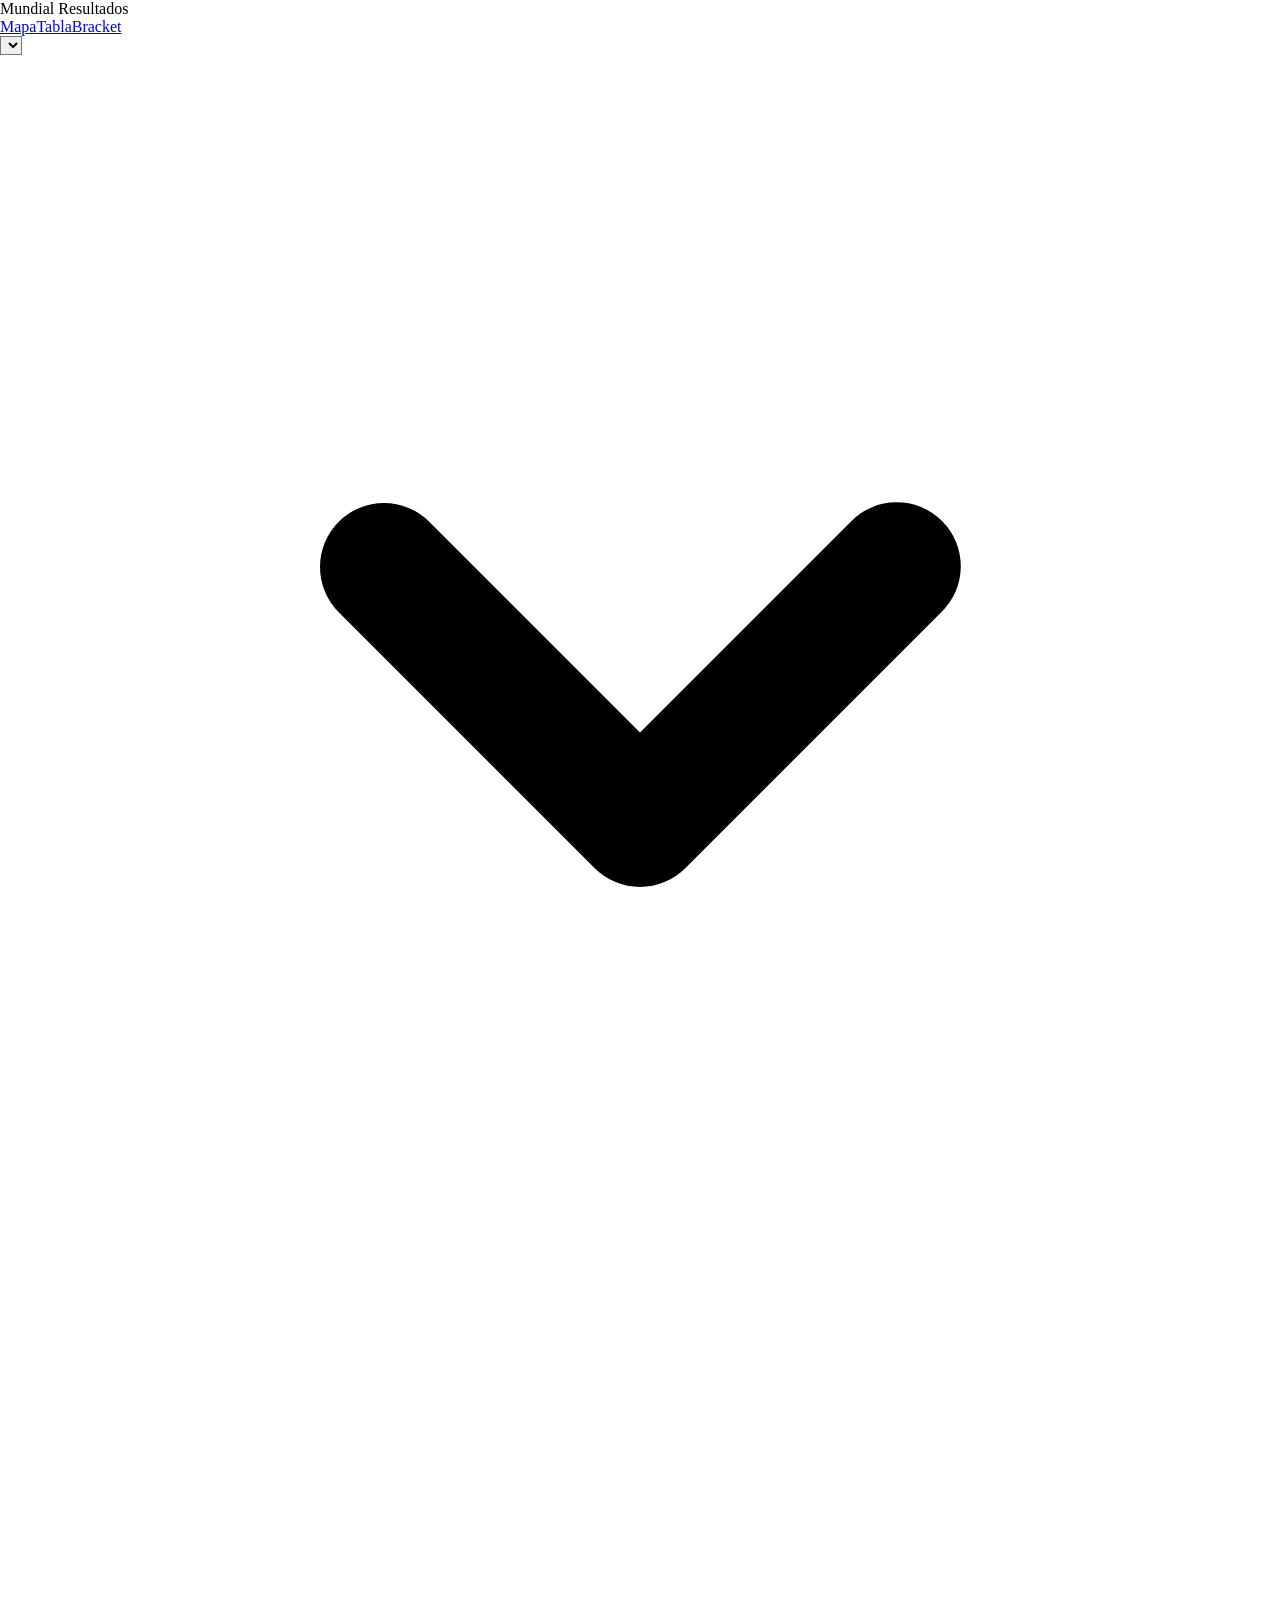
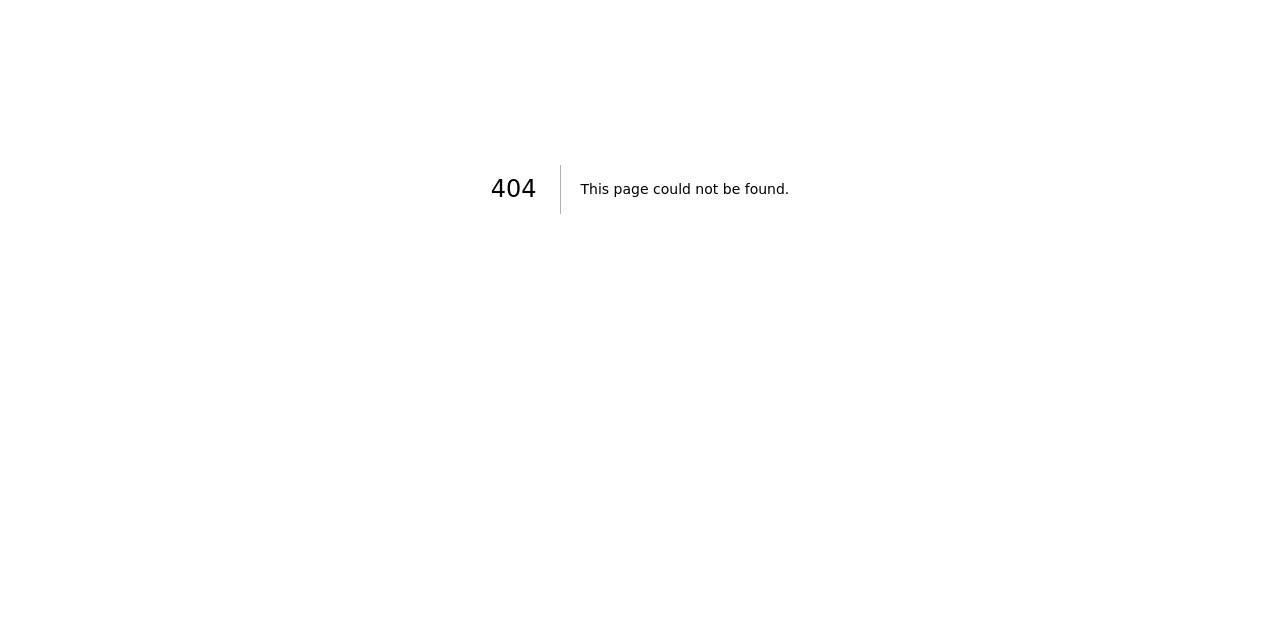
==== 404/index.html @ a78e3398 "deploy: Mundial Resultados static export" ====
<!DOCTYPE html><html lang="en"><head><meta charSet="utf-8"/><meta name="viewport" content="width=device-width, initial-scale=1"/><link rel="preload" href="/mundial/_next/static/media/98e207f02528a563-s.p.woff2" as="font" crossorigin="" type="font/woff2"/><link rel="preload" href="/mundial/_next/static/media/bd9b9909c3a641ff-s.p.woff2" as="font" crossorigin="" type="font/woff2"/><link rel="preload" href="/mundial/_next/static/media/d3ebbfd689654d3a-s.p.woff2" as="font" crossorigin="" type="font/woff2"/><link rel="preload" href="/mundial/_next/static/media/e4af272ccee01ff0-s.p.woff2" as="font" crossorigin="" type="font/woff2"/><link rel="stylesheet" href="/mundial/_next/static/css/79d15205d536b21c.css" data-precedence="next"/><link rel="stylesheet" href="/mundial/_next/static/css/6baddd1605354dc3.css" data-precedence="next"/><link rel="preload" as="script" fetchPriority="low" href="/mundial/_next/static/chunks/webpack-a2a24f4f33379723.js"/><script src="/mundial/_next/static/chunks/fd9d1056-1ac2737fcdb1471b.js" async=""></script><script src="/mundial/_next/static/chunks/117-dac616b0f4706459.js" async=""></script><script src="/mundial/_next/static/chunks/main-app-9b5ab04e21622acd.js" async=""></script><script src="/mundial/_next/static/chunks/993-a87a19dd8c2dc3fc.js" async=""></script><script src="/mundial/_next/static/chunks/app/layout-0186fce29b104eb1.js" async=""></script><meta name="robots" content="noindex"/><title>404: This page could not be found.</title><title>Mundial Resultados</title><meta name="description" content="World Cup 2018 Russia — map, standings, and bracket"/><meta name="next-size-adjust"/><script src="/mundial/_next/static/chunks/polyfills-42372ed130431b0a.js" noModule=""></script></head><body class="__variable_566f43 __variable_eb2679 __variable_44f16c antialiased font-body bg-stadium text-midnight"><nav class="sticky top-0 z-50 bg-pitch border-b border-gold/30 shadow-md"><div class="max-w-7xl mx-auto px-4"><div class="flex items-center h-16 gap-8"><span class="font-display text-xl font-bold text-gold tracking-wide">Mundial Resultados</span><div class="flex gap-1 flex-1"><a class="px-4 py-2 rounded-md text-sm font-medium transition-colors text-stadium/70 hover:text-stadium hover:bg-white/10" href="/mundial/mapa/">Mapa</a><a class="px-4 py-2 rounded-md text-sm font-medium transition-colors text-stadium/70 hover:text-stadium hover:bg-white/10" href="/mundial/tabla/">Tabla</a><a class="px-4 py-2 rounded-md text-sm font-medium transition-colors text-stadium/70 hover:text-stadium hover:bg-white/10" href="/mundial/bracket/">Bracket</a></div><div class="relative"><select aria-label="Select World Cup year" class="appearance-none bg-pitch border border-gold/40 text-gold font-display text-sm font-semibold rounded-md pl-3 pr-8 py-2 cursor-pointer hover:border-gold/70 focus:outline-none focus:ring-2 focus:ring-gold/40 transition-colors min-w-[180px]" style="background-image:none"></select><svg class="pointer-events-none absolute right-2 top-1/2 -translate-y-1/2 w-4 h-4 text-gold opacity-80" xmlns="http://www.w3.org/2000/svg" viewBox="0 0 20 20" fill="currentColor" aria-hidden="true"><path fill-rule="evenodd" d="M5.293 7.293a1 1 0 011.414 0L10 10.586l3.293-3.293a1 1 0 111.414 1.414l-4 4a1 1 0 01-1.414 0l-4-4a1 1 0 010-1.414z" clip-rule="evenodd"></path></svg></div></div></div></nav><main class="min-h-[calc(100vh-4rem)]"><div style="font-family:system-ui,&quot;Segoe UI&quot;,Roboto,Helvetica,Arial,sans-serif,&quot;Apple Color Emoji&quot;,&quot;Segoe UI Emoji&quot;;height:100vh;text-align:center;display:flex;flex-direction:column;align-items:center;justify-content:center"><div><style>body{color:#000;background:#fff;margin:0}.next-error-h1{border-right:1px solid rgba(0,0,0,.3)}@media (prefers-color-scheme:dark){body{color:#fff;background:#000}.next-error-h1{border-right:1px solid rgba(255,255,255,.3)}}</style><h1 class="next-error-h1" style="display:inline-block;margin:0 20px 0 0;padding:0 23px 0 0;font-size:24px;font-weight:500;vertical-align:top;line-height:49px">404</h1><div style="display:inline-block"><h2 style="font-size:14px;font-weight:400;line-height:49px;margin:0">This page could not be found.</h2></div></div></div></main><script src="/mundial/_next/static/chunks/webpack-a2a24f4f33379723.js" async=""></script><script>(self.__next_f=self.__next_f||[]).push([0]);self.__next_f.push([2,null])</script><script>self.__next_f.push([1,"1:HL[\"/mundial/_next/static/media/98e207f02528a563-s.p.woff2\",\"font\",{\"crossOrigin\":\"\",\"type\":\"font/woff2\"}]\n2:HL[\"/mundial/_next/static/media/bd9b9909c3a641ff-s.p.woff2\",\"font\",{\"crossOrigin\":\"\",\"type\":\"font/woff2\"}]\n3:HL[\"/mundial/_next/static/media/d3ebbfd689654d3a-s.p.woff2\",\"font\",{\"crossOrigin\":\"\",\"type\":\"font/woff2\"}]\n4:HL[\"/mundial/_next/static/media/e4af272ccee01ff0-s.p.woff2\",\"font\",{\"crossOrigin\":\"\",\"type\":\"font/woff2\"}]\n5:HL[\"/mundial/_next/static/css/79d15205d536b21c.css\",\"style\"]\n6:HL[\"/mundial/_next/static/css/6baddd1605354dc3.css\",\"style\"]\n"])</script><script>self.__next_f.push([1,"7:I[2846,[],\"\"]\n9:I[4707,[],\"\"]\na:I[6423,[],\"\"]\nb:I[6721,[\"993\",\"static/chunks/993-a87a19dd8c2dc3fc.js\",\"185\",\"static/chunks/app/layout-0186fce29b104eb1.js\"],\"TournamentProvider\"]\nc:I[4664,[\"993\",\"static/chunks/993-a87a19dd8c2dc3fc.js\",\"185\",\"static/chunks/app/layout-0186fce29b104eb1.js\"],\"NavBar\"]\n12:I[1060,[],\"\"]\nd:{\"fontFamily\":\"system-ui,\\\"Segoe UI\\\",Roboto,Helvetica,Arial,sans-serif,\\\"Apple Color Emoji\\\",\\\"Segoe UI Emoji\\\"\",\"height\":\"100vh\",\"textAlign\":\"center\",\"display\":\"flex\",\"flexDirection\":\"column\",\"alignItems\":\"center\",\"justifyContent\":\"center\"}\ne:{\"display\":\"inline-block\",\"margin\":\"0 20px 0 0\",\"padding\":\"0 23px 0 0\",\"fontSize\":24,\"fontWeight\":500,\"verticalAlign\":\"top\",\"lineHeight\":\"49px\"}\nf:{\"display\":\"inline-block\"}\n10:{\"fontSize\":14,\"fontWeight\":400,\"lineHeight\":\"49px\",\"margin\":0}\n13:[]\n"])</script><script>self.__next_f.push([1,"0:[\"$\",\"$L7\",null,{\"buildId\":\"oj1aaGY6LCEMIxwlIYVfi\",\"assetPrefix\":\"/mundial\",\"urlParts\":[\"\",\"_not-found\",\"\"],\"initialTree\":[\"\",{\"children\":[\"/_not-found\",{\"children\":[\"__PAGE__\",{}]}]},\"$undefined\",\"$undefined\",true],\"initialSeedData\":[\"\",{\"children\":[\"/_not-found\",{\"children\":[\"__PAGE__\",{},[[\"$L8\",[[\"$\",\"title\",null,{\"children\":\"404: This page could not be found.\"}],[\"$\",\"div\",null,{\"style\":{\"fontFamily\":\"system-ui,\\\"Segoe UI\\\",Roboto,Helvetica,Arial,sans-serif,\\\"Apple Color Emoji\\\",\\\"Segoe UI Emoji\\\"\",\"height\":\"100vh\",\"textAlign\":\"center\",\"display\":\"flex\",\"flexDirection\":\"column\",\"alignItems\":\"center\",\"justifyContent\":\"center\"},\"children\":[\"$\",\"div\",null,{\"children\":[[\"$\",\"style\",null,{\"dangerouslySetInnerHTML\":{\"__html\":\"body{color:#000;background:#fff;margin:0}.next-error-h1{border-right:1px solid rgba(0,0,0,.3)}@media (prefers-color-scheme:dark){body{color:#fff;background:#000}.next-error-h1{border-right:1px solid rgba(255,255,255,.3)}}\"}}],[\"$\",\"h1\",null,{\"className\":\"next-error-h1\",\"style\":{\"display\":\"inline-block\",\"margin\":\"0 20px 0 0\",\"padding\":\"0 23px 0 0\",\"fontSize\":24,\"fontWeight\":500,\"verticalAlign\":\"top\",\"lineHeight\":\"49px\"},\"children\":\"404\"}],[\"$\",\"div\",null,{\"style\":{\"display\":\"inline-block\"},\"children\":[\"$\",\"h2\",null,{\"style\":{\"fontSize\":14,\"fontWeight\":400,\"lineHeight\":\"49px\",\"margin\":0},\"children\":\"This page could not be found.\"}]}]]}]}]],null],null],null]},[null,[\"$\",\"$L9\",null,{\"parallelRouterKey\":\"children\",\"segmentPath\":[\"children\",\"/_not-found\",\"children\"],\"error\":\"$undefined\",\"errorStyles\":\"$undefined\",\"errorScripts\":\"$undefined\",\"template\":[\"$\",\"$La\",null,{}],\"templateStyles\":\"$undefined\",\"templateScripts\":\"$undefined\",\"notFound\":\"$undefined\",\"notFoundStyles\":\"$undefined\"}]],null]},[[[[\"$\",\"link\",\"0\",{\"rel\":\"stylesheet\",\"href\":\"/mundial/_next/static/css/79d15205d536b21c.css\",\"precedence\":\"next\",\"crossOrigin\":\"$undefined\"}],[\"$\",\"link\",\"1\",{\"rel\":\"stylesheet\",\"href\":\"/mundial/_next/static/css/6baddd1605354dc3.css\",\"precedence\":\"next\",\"crossOrigin\":\"$undefined\"}]],[\"$\",\"html\",null,{\"lang\":\"en\",\"children\":[\"$\",\"body\",null,{\"className\":\"__variable_566f43 __variable_eb2679 __variable_44f16c antialiased font-body bg-stadium text-midnight\",\"children\":[\"$\",\"$Lb\",null,{\"children\":[[\"$\",\"$Lc\",null,{}],[\"$\",\"main\",null,{\"className\":\"min-h-[calc(100vh-4rem)]\",\"children\":[\"$\",\"$L9\",null,{\"parallelRouterKey\":\"children\",\"segmentPath\":[\"children\"],\"error\":\"$undefined\",\"errorStyles\":\"$undefined\",\"errorScripts\":\"$undefined\",\"template\":[\"$\",\"$La\",null,{}],\"templateStyles\":\"$undefined\",\"templateScripts\":\"$undefined\",\"notFound\":[[\"$\",\"title\",null,{\"children\":\"404: This page could not be found.\"}],[\"$\",\"div\",null,{\"style\":\"$d\",\"children\":[\"$\",\"div\",null,{\"children\":[[\"$\",\"style\",null,{\"dangerouslySetInnerHTML\":{\"__html\":\"body{color:#000;background:#fff;margin:0}.next-error-h1{border-right:1px solid rgba(0,0,0,.3)}@media (prefers-color-scheme:dark){body{color:#fff;background:#000}.next-error-h1{border-right:1px solid rgba(255,255,255,.3)}}\"}}],[\"$\",\"h1\",null,{\"className\":\"next-error-h1\",\"style\":\"$e\",\"children\":\"404\"}],[\"$\",\"div\",null,{\"style\":\"$f\",\"children\":[\"$\",\"h2\",null,{\"style\":\"$10\",\"children\":\"This page could not be found.\"}]}]]}]}]],\"notFoundStyles\":[]}]}]]}]}]}]],null],null],\"couldBeIntercepted\":false,\"initialHead\":[[\"$\",\"meta\",null,{\"name\":\"robots\",\"content\":\"noindex\"}],\"$L11\"],\"globalErrorComponent\":\"$12\",\"missingSlots\":\"$W13\"}]\n"])</script><script>self.__next_f.push([1,"11:[[\"$\",\"meta\",\"0\",{\"name\":\"viewport\",\"content\":\"width=device-width, initial-scale=1\"}],[\"$\",\"meta\",\"1\",{\"charSet\":\"utf-8\"}],[\"$\",\"title\",\"2\",{\"children\":\"Mundial Resultados\"}],[\"$\",\"meta\",\"3\",{\"name\":\"description\",\"content\":\"World Cup 2018 Russia — map, standings, and bracket\"}],[\"$\",\"meta\",\"4\",{\"name\":\"next-size-adjust\"}]]\n8:null\n"])</script></body></html>
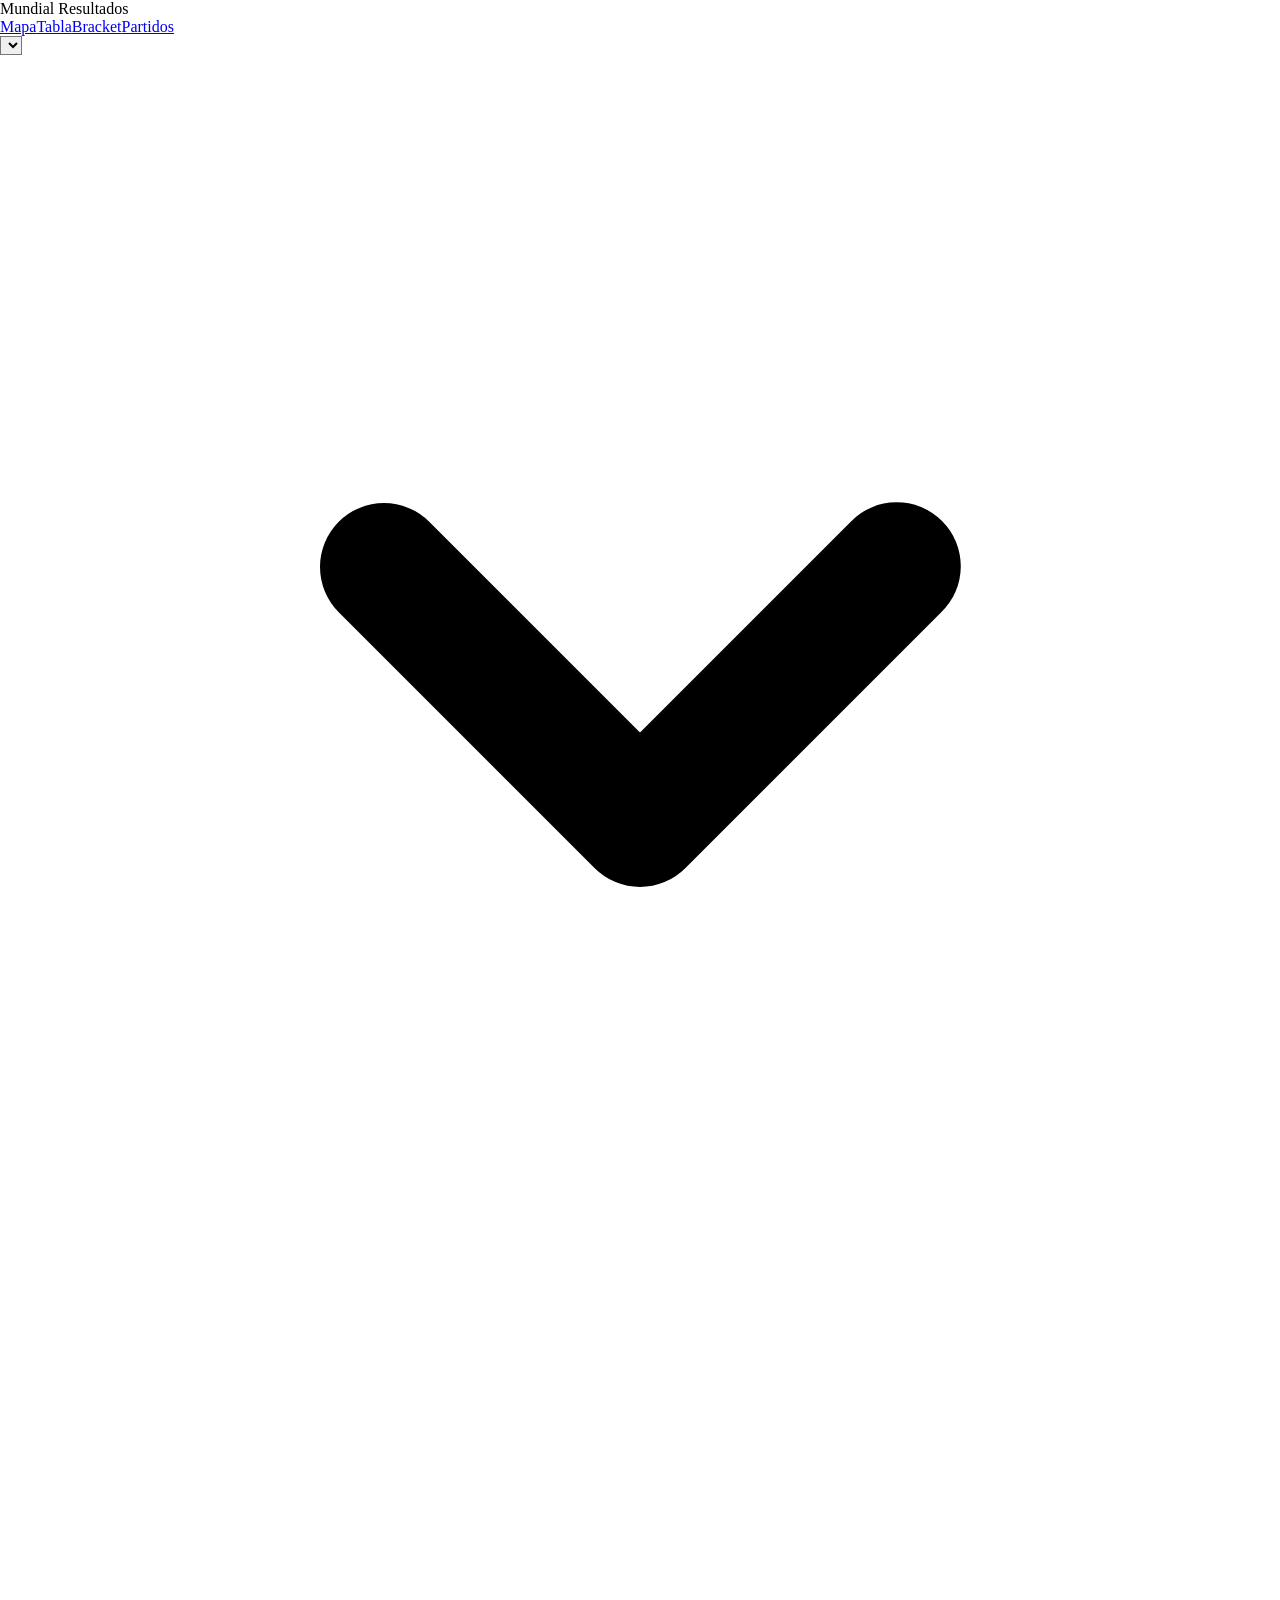
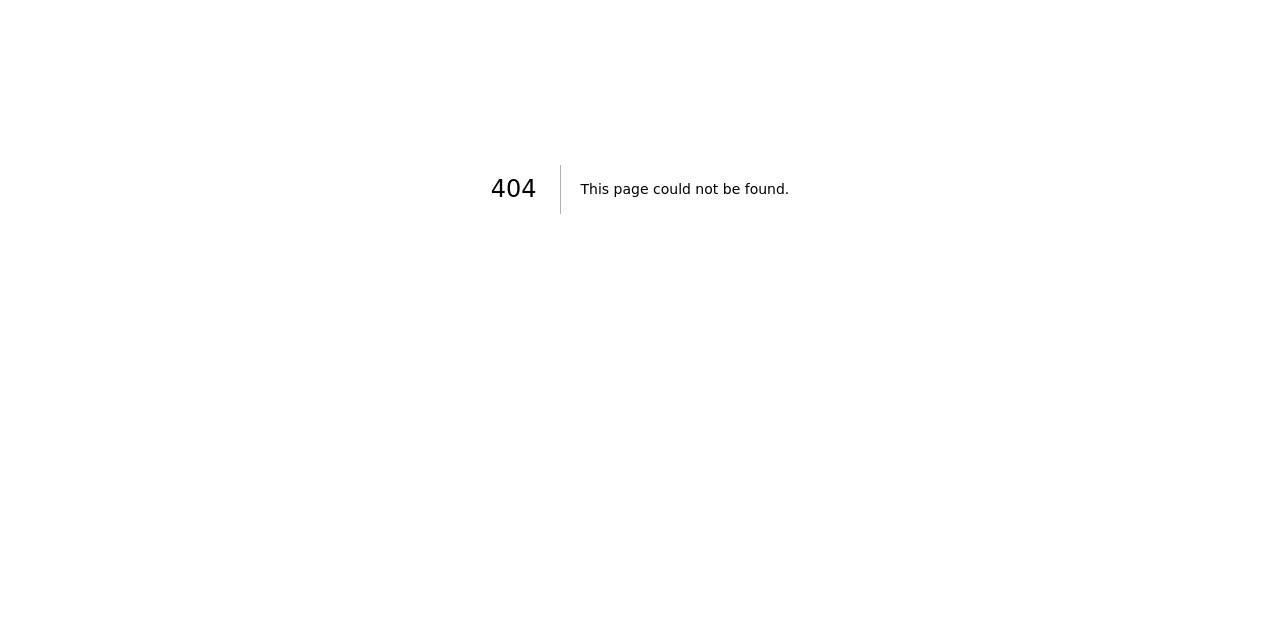
==== commit 990e71ed: "deploy: add /partidos with ELO probabilities and score prediction" ====
--- a/404/index.html
+++ b/404/index.html
@@ -1 +1 @@
-<!DOCTYPE html><html lang="en"><head><meta charSet="utf-8"/><meta name="viewport" content="width=device-width, initial-scale=1"/><link rel="preload" href="/mundial/_next/static/media/98e207f02528a563-s.p.woff2" as="font" crossorigin="" type="font/woff2"/><link rel="preload" href="/mundial/_next/static/media/bd9b9909c3a641ff-s.p.woff2" as="font" crossorigin="" type="font/woff2"/><link rel="preload" href="/mundial/_next/static/media/d3ebbfd689654d3a-s.p.woff2" as="font" crossorigin="" type="font/woff2"/><link rel="preload" href="/mundial/_next/static/media/e4af272ccee01ff0-s.p.woff2" as="font" crossorigin="" type="font/woff2"/><link rel="stylesheet" href="/mundial/_next/static/css/79d15205d536b21c.css" data-precedence="next"/><link rel="stylesheet" href="/mundial/_next/static/css/6baddd1605354dc3.css" data-precedence="next"/><link rel="preload" as="script" fetchPriority="low" href="/mundial/_next/static/chunks/webpack-a2a24f4f33379723.js"/><script src="/mundial/_next/static/chunks/fd9d1056-1ac2737fcdb1471b.js" async=""></script><script src="/mundial/_next/static/chunks/117-dac616b0f4706459.js" async=""></script><script src="/mundial/_next/static/chunks/main-app-9b5ab04e21622acd.js" async=""></script><script src="/mundial/_next/static/chunks/993-a87a19dd8c2dc3fc.js" async=""></script><script src="/mundial/_next/static/chunks/app/layout-0186fce29b104eb1.js" async=""></script><meta name="robots" content="noindex"/><title>404: This page could not be found.</title><title>Mundial Resultados</title><meta name="description" content="World Cup 2018 Russia — map, standings, and bracket"/><meta name="next-size-adjust"/><script src="/mundial/_next/static/chunks/polyfills-42372ed130431b0a.js" noModule=""></script></head><body class="__variable_566f43 __variable_eb2679 __variable_44f16c antialiased font-body bg-stadium text-midnight"><nav class="sticky top-0 z-50 bg-pitch border-b border-gold/30 shadow-md"><div class="max-w-7xl mx-auto px-4"><div class="flex items-center h-16 gap-8"><span class="font-display text-xl font-bold text-gold tracking-wide">Mundial Resultados</span><div class="flex gap-1 flex-1"><a class="px-4 py-2 rounded-md text-sm font-medium transition-colors text-stadium/70 hover:text-stadium hover:bg-white/10" href="/mundial/mapa/">Mapa</a><a class="px-4 py-2 rounded-md text-sm font-medium transition-colors text-stadium/70 hover:text-stadium hover:bg-white/10" href="/mundial/tabla/">Tabla</a><a class="px-4 py-2 rounded-md text-sm font-medium transition-colors text-stadium/70 hover:text-stadium hover:bg-white/10" href="/mundial/bracket/">Bracket</a></div><div class="relative"><select aria-label="Select World Cup year" class="appearance-none bg-pitch border border-gold/40 text-gold font-display text-sm font-semibold rounded-md pl-3 pr-8 py-2 cursor-pointer hover:border-gold/70 focus:outline-none focus:ring-2 focus:ring-gold/40 transition-colors min-w-[180px]" style="background-image:none"></select><svg class="pointer-events-none absolute right-2 top-1/2 -translate-y-1/2 w-4 h-4 text-gold opacity-80" xmlns="http://www.w3.org/2000/svg" viewBox="0 0 20 20" fill="currentColor" aria-hidden="true"><path fill-rule="evenodd" d="M5.293 7.293a1 1 0 011.414 0L10 10.586l3.293-3.293a1 1 0 111.414 1.414l-4 4a1 1 0 01-1.414 0l-4-4a1 1 0 010-1.414z" clip-rule="evenodd"></path></svg></div></div></div></nav><main class="min-h-[calc(100vh-4rem)]"><div style="font-family:system-ui,&quot;Segoe UI&quot;,Roboto,Helvetica,Arial,sans-serif,&quot;Apple Color Emoji&quot;,&quot;Segoe UI Emoji&quot;;height:100vh;text-align:center;display:flex;flex-direction:column;align-items:center;justify-content:center"><div><style>body{color:#000;background:#fff;margin:0}.next-error-h1{border-right:1px solid rgba(0,0,0,.3)}@media (prefers-color-scheme:dark){body{color:#fff;background:#000}.next-error-h1{border-right:1px solid rgba(255,255,255,.3)}}</style><h1 class="next-error-h1" style="display:inline-block;margin:0 20px 0 0;padding:0 23px 0 0;font-size:24px;font-weight:500;vertical-align:top;line-height:49px">404</h1><div style="display:inline-block"><h2 style="font-size:14px;font-weight:400;line-height:49px;margin:0">This page could not be found.</h2></div></div></div></main><script src="/mundial/_next/static/chunks/webpack-a2a24f4f33379723.js" async=""></script><script>(self.__next_f=self.__next_f||[]).push([0]);self.__next_f.push([2,null])</script><script>self.__next_f.push([1,"1:HL[\"/mundial/_next/static/media/98e207f02528a563-s.p.woff2\",\"font\",{\"crossOrigin\":\"\",\"type\":\"font/woff2\"}]\n2:HL[\"/mundial/_next/static/media/bd9b9909c3a641ff-s.p.woff2\",\"font\",{\"crossOrigin\":\"\",\"type\":\"font/woff2\"}]\n3:HL[\"/mundial/_next/static/media/d3ebbfd689654d3a-s.p.woff2\",\"font\",{\"crossOrigin\":\"\",\"type\":\"font/woff2\"}]\n4:HL[\"/mundial/_next/static/media/e4af272ccee01ff0-s.p.woff2\",\"font\",{\"crossOrigin\":\"\",\"type\":\"font/woff2\"}]\n5:HL[\"/mundial/_next/static/css/79d15205d536b21c.css\",\"style\"]\n6:HL[\"/mundial/_next/static/css/6baddd1605354dc3.css\",\"style\"]\n"])</script><script>self.__next_f.push([1,"7:I[2846,[],\"\"]\n9:I[4707,[],\"\"]\na:I[6423,[],\"\"]\nb:I[6721,[\"993\",\"static/chunks/993-a87a19dd8c2dc3fc.js\",\"185\",\"static/chunks/app/layout-0186fce29b104eb1.js\"],\"TournamentProvider\"]\nc:I[4664,[\"993\",\"static/chunks/993-a87a19dd8c2dc3fc.js\",\"185\",\"static/chunks/app/layout-0186fce29b104eb1.js\"],\"NavBar\"]\n12:I[1060,[],\"\"]\nd:{\"fontFamily\":\"system-ui,\\\"Segoe UI\\\",Roboto,Helvetica,Arial,sans-serif,\\\"Apple Color Emoji\\\",\\\"Segoe UI Emoji\\\"\",\"height\":\"100vh\",\"textAlign\":\"center\",\"display\":\"flex\",\"flexDirection\":\"column\",\"alignItems\":\"center\",\"justifyContent\":\"center\"}\ne:{\"display\":\"inline-block\",\"margin\":\"0 20px 0 0\",\"padding\":\"0 23px 0 0\",\"fontSize\":24,\"fontWeight\":500,\"verticalAlign\":\"top\",\"lineHeight\":\"49px\"}\nf:{\"display\":\"inline-block\"}\n10:{\"fontSize\":14,\"fontWeight\":400,\"lineHeight\":\"49px\",\"margin\":0}\n13:[]\n"])</script><script>self.__next_f.push([1,"0:[\"$\",\"$L7\",null,{\"buildId\":\"oj1aaGY6LCEMIxwlIYVfi\",\"assetPrefix\":\"/mundial\",\"urlParts\":[\"\",\"_not-found\",\"\"],\"initialTree\":[\"\",{\"children\":[\"/_not-found\",{\"children\":[\"__PAGE__\",{}]}]},\"$undefined\",\"$undefined\",true],\"initialSeedData\":[\"\",{\"children\":[\"/_not-found\",{\"children\":[\"__PAGE__\",{},[[\"$L8\",[[\"$\",\"title\",null,{\"children\":\"404: This page could not be found.\"}],[\"$\",\"div\",null,{\"style\":{\"fontFamily\":\"system-ui,\\\"Segoe UI\\\",Roboto,Helvetica,Arial,sans-serif,\\\"Apple Color Emoji\\\",\\\"Segoe UI Emoji\\\"\",\"height\":\"100vh\",\"textAlign\":\"center\",\"display\":\"flex\",\"flexDirection\":\"column\",\"alignItems\":\"center\",\"justifyContent\":\"center\"},\"children\":[\"$\",\"div\",null,{\"children\":[[\"$\",\"style\",null,{\"dangerouslySetInnerHTML\":{\"__html\":\"body{color:#000;background:#fff;margin:0}.next-error-h1{border-right:1px solid rgba(0,0,0,.3)}@media (prefers-color-scheme:dark){body{color:#fff;background:#000}.next-error-h1{border-right:1px solid rgba(255,255,255,.3)}}\"}}],[\"$\",\"h1\",null,{\"className\":\"next-error-h1\",\"style\":{\"display\":\"inline-block\",\"margin\":\"0 20px 0 0\",\"padding\":\"0 23px 0 0\",\"fontSize\":24,\"fontWeight\":500,\"verticalAlign\":\"top\",\"lineHeight\":\"49px\"},\"children\":\"404\"}],[\"$\",\"div\",null,{\"style\":{\"display\":\"inline-block\"},\"children\":[\"$\",\"h2\",null,{\"style\":{\"fontSize\":14,\"fontWeight\":400,\"lineHeight\":\"49px\",\"margin\":0},\"children\":\"This page could not be found.\"}]}]]}]}]],null],null],null]},[null,[\"$\",\"$L9\",null,{\"parallelRouterKey\":\"children\",\"segmentPath\":[\"children\",\"/_not-found\",\"children\"],\"error\":\"$undefined\",\"errorStyles\":\"$undefined\",\"errorScripts\":\"$undefined\",\"template\":[\"$\",\"$La\",null,{}],\"templateStyles\":\"$undefined\",\"templateScripts\":\"$undefined\",\"notFound\":\"$undefined\",\"notFoundStyles\":\"$undefined\"}]],null]},[[[[\"$\",\"link\",\"0\",{\"rel\":\"stylesheet\",\"href\":\"/mundial/_next/static/css/79d15205d536b21c.css\",\"precedence\":\"next\",\"crossOrigin\":\"$undefined\"}],[\"$\",\"link\",\"1\",{\"rel\":\"stylesheet\",\"href\":\"/mundial/_next/static/css/6baddd1605354dc3.css\",\"precedence\":\"next\",\"crossOrigin\":\"$undefined\"}]],[\"$\",\"html\",null,{\"lang\":\"en\",\"children\":[\"$\",\"body\",null,{\"className\":\"__variable_566f43 __variable_eb2679 __variable_44f16c antialiased font-body bg-stadium text-midnight\",\"children\":[\"$\",\"$Lb\",null,{\"children\":[[\"$\",\"$Lc\",null,{}],[\"$\",\"main\",null,{\"className\":\"min-h-[calc(100vh-4rem)]\",\"children\":[\"$\",\"$L9\",null,{\"parallelRouterKey\":\"children\",\"segmentPath\":[\"children\"],\"error\":\"$undefined\",\"errorStyles\":\"$undefined\",\"errorScripts\":\"$undefined\",\"template\":[\"$\",\"$La\",null,{}],\"templateStyles\":\"$undefined\",\"templateScripts\":\"$undefined\",\"notFound\":[[\"$\",\"title\",null,{\"children\":\"404: This page could not be found.\"}],[\"$\",\"div\",null,{\"style\":\"$d\",\"children\":[\"$\",\"div\",null,{\"children\":[[\"$\",\"style\",null,{\"dangerouslySetInnerHTML\":{\"__html\":\"body{color:#000;background:#fff;margin:0}.next-error-h1{border-right:1px solid rgba(0,0,0,.3)}@media (prefers-color-scheme:dark){body{color:#fff;background:#000}.next-error-h1{border-right:1px solid rgba(255,255,255,.3)}}\"}}],[\"$\",\"h1\",null,{\"className\":\"next-error-h1\",\"style\":\"$e\",\"children\":\"404\"}],[\"$\",\"div\",null,{\"style\":\"$f\",\"children\":[\"$\",\"h2\",null,{\"style\":\"$10\",\"children\":\"This page could not be found.\"}]}]]}]}]],\"notFoundStyles\":[]}]}]]}]}]}]],null],null],\"couldBeIntercepted\":false,\"initialHead\":[[\"$\",\"meta\",null,{\"name\":\"robots\",\"content\":\"noindex\"}],\"$L11\"],\"globalErrorComponent\":\"$12\",\"missingSlots\":\"$W13\"}]\n"])</script><script>self.__next_f.push([1,"11:[[\"$\",\"meta\",\"0\",{\"name\":\"viewport\",\"content\":\"width=device-width, initial-scale=1\"}],[\"$\",\"meta\",\"1\",{\"charSet\":\"utf-8\"}],[\"$\",\"title\",\"2\",{\"children\":\"Mundial Resultados\"}],[\"$\",\"meta\",\"3\",{\"name\":\"description\",\"content\":\"World Cup 2018 Russia — map, standings, and bracket\"}],[\"$\",\"meta\",\"4\",{\"name\":\"next-size-adjust\"}]]\n8:null\n"])</script></body></html>+<!DOCTYPE html><html lang="en"><head><meta charSet="utf-8"/><meta name="viewport" content="width=device-width, initial-scale=1"/><link rel="preload" href="/mundial/_next/static/media/98e207f02528a563-s.p.woff2" as="font" crossorigin="" type="font/woff2"/><link rel="preload" href="/mundial/_next/static/media/bd9b9909c3a641ff-s.p.woff2" as="font" crossorigin="" type="font/woff2"/><link rel="preload" href="/mundial/_next/static/media/d3ebbfd689654d3a-s.p.woff2" as="font" crossorigin="" type="font/woff2"/><link rel="preload" href="/mundial/_next/static/media/e4af272ccee01ff0-s.p.woff2" as="font" crossorigin="" type="font/woff2"/><link rel="stylesheet" href="/mundial/_next/static/css/79d15205d536b21c.css" data-precedence="next"/><link rel="stylesheet" href="/mundial/_next/static/css/5931f2594b69c26d.css" data-precedence="next"/><link rel="preload" as="script" fetchPriority="low" href="/mundial/_next/static/chunks/webpack-a2a24f4f33379723.js"/><script src="/mundial/_next/static/chunks/fd9d1056-1ac2737fcdb1471b.js" async=""></script><script src="/mundial/_next/static/chunks/117-dac616b0f4706459.js" async=""></script><script src="/mundial/_next/static/chunks/main-app-9b5ab04e21622acd.js" async=""></script><script src="/mundial/_next/static/chunks/993-a87a19dd8c2dc3fc.js" async=""></script><script src="/mundial/_next/static/chunks/app/layout-4d9091a7444643cf.js" async=""></script><meta name="robots" content="noindex"/><title>404: This page could not be found.</title><title>Mundial Resultados</title><meta name="description" content="World Cup 2018 Russia — map, standings, and bracket"/><meta name="next-size-adjust"/><script src="/mundial/_next/static/chunks/polyfills-42372ed130431b0a.js" noModule=""></script></head><body class="__variable_566f43 __variable_eb2679 __variable_44f16c antialiased font-body bg-stadium text-midnight"><nav class="sticky top-0 z-50 bg-pitch border-b border-gold/30 shadow-md"><div class="max-w-7xl mx-auto px-4"><div class="flex items-center h-16 gap-8"><span class="font-display text-xl font-bold text-gold tracking-wide">Mundial Resultados</span><div class="flex gap-1 flex-1"><a class="px-4 py-2 rounded-md text-sm font-medium transition-colors text-stadium/70 hover:text-stadium hover:bg-white/10" href="/mundial/mapa/">Mapa</a><a class="px-4 py-2 rounded-md text-sm font-medium transition-colors text-stadium/70 hover:text-stadium hover:bg-white/10" href="/mundial/tabla/">Tabla</a><a class="px-4 py-2 rounded-md text-sm font-medium transition-colors text-stadium/70 hover:text-stadium hover:bg-white/10" href="/mundial/bracket/">Bracket</a><a class="px-4 py-2 rounded-md text-sm font-medium transition-colors text-stadium/70 hover:text-stadium hover:bg-white/10" href="/mundial/partidos/">Partidos</a></div><div class="relative"><select aria-label="Select World Cup year" class="appearance-none bg-pitch border border-gold/40 text-gold font-display text-sm font-semibold rounded-md pl-3 pr-8 py-2 cursor-pointer hover:border-gold/70 focus:outline-none focus:ring-2 focus:ring-gold/40 transition-colors min-w-[180px]" style="background-image:none"></select><svg class="pointer-events-none absolute right-2 top-1/2 -translate-y-1/2 w-4 h-4 text-gold opacity-80" xmlns="http://www.w3.org/2000/svg" viewBox="0 0 20 20" fill="currentColor" aria-hidden="true"><path fill-rule="evenodd" d="M5.293 7.293a1 1 0 011.414 0L10 10.586l3.293-3.293a1 1 0 111.414 1.414l-4 4a1 1 0 01-1.414 0l-4-4a1 1 0 010-1.414z" clip-rule="evenodd"></path></svg></div></div></div></nav><main class="min-h-[calc(100vh-4rem)]"><div style="font-family:system-ui,&quot;Segoe UI&quot;,Roboto,Helvetica,Arial,sans-serif,&quot;Apple Color Emoji&quot;,&quot;Segoe UI Emoji&quot;;height:100vh;text-align:center;display:flex;flex-direction:column;align-items:center;justify-content:center"><div><style>body{color:#000;background:#fff;margin:0}.next-error-h1{border-right:1px solid rgba(0,0,0,.3)}@media (prefers-color-scheme:dark){body{color:#fff;background:#000}.next-error-h1{border-right:1px solid rgba(255,255,255,.3)}}</style><h1 class="next-error-h1" style="display:inline-block;margin:0 20px 0 0;padding:0 23px 0 0;font-size:24px;font-weight:500;vertical-align:top;line-height:49px">404</h1><div style="display:inline-block"><h2 style="font-size:14px;font-weight:400;line-height:49px;margin:0">This page could not be found.</h2></div></div></div></main><script src="/mundial/_next/static/chunks/webpack-a2a24f4f33379723.js" async=""></script><script>(self.__next_f=self.__next_f||[]).push([0]);self.__next_f.push([2,null])</script><script>self.__next_f.push([1,"1:HL[\"/mundial/_next/static/media/98e207f02528a563-s.p.woff2\",\"font\",{\"crossOrigin\":\"\",\"type\":\"font/woff2\"}]\n2:HL[\"/mundial/_next/static/media/bd9b9909c3a641ff-s.p.woff2\",\"font\",{\"crossOrigin\":\"\",\"type\":\"font/woff2\"}]\n3:HL[\"/mundial/_next/static/media/d3ebbfd689654d3a-s.p.woff2\",\"font\",{\"crossOrigin\":\"\",\"type\":\"font/woff2\"}]\n4:HL[\"/mundial/_next/static/media/e4af272ccee01ff0-s.p.woff2\",\"font\",{\"crossOrigin\":\"\",\"type\":\"font/woff2\"}]\n5:HL[\"/mundial/_next/static/css/79d15205d536b21c.css\",\"style\"]\n6:HL[\"/mundial/_next/static/css/5931f2594b69c26d.css\",\"style\"]\n"])</script><script>self.__next_f.push([1,"7:I[2846,[],\"\"]\n9:I[4707,[],\"\"]\na:I[6423,[],\"\"]\nb:I[6721,[\"993\",\"static/chunks/993-a87a19dd8c2dc3fc.js\",\"185\",\"static/chunks/app/layout-4d9091a7444643cf.js\"],\"TournamentProvider\"]\nc:I[4664,[\"993\",\"static/chunks/993-a87a19dd8c2dc3fc.js\",\"185\",\"static/chunks/app/layout-4d9091a7444643cf.js\"],\"NavBar\"]\n12:I[1060,[],\"\"]\nd:{\"fontFamily\":\"system-ui,\\\"Segoe UI\\\",Roboto,Helvetica,Arial,sans-serif,\\\"Apple Color Emoji\\\",\\\"Segoe UI Emoji\\\"\",\"height\":\"100vh\",\"textAlign\":\"center\",\"display\":\"flex\",\"flexDirection\":\"column\",\"alignItems\":\"center\",\"justifyContent\":\"center\"}\ne:{\"display\":\"inline-block\",\"margin\":\"0 20px 0 0\",\"padding\":\"0 23px 0 0\",\"fontSize\":24,\"fontWeight\":500,\"verticalAlign\":\"top\",\"lineHeight\":\"49px\"}\nf:{\"display\":\"inline-block\"}\n10:{\"fontSize\":14,\"fontWeight\":400,\"lineHeight\":\"49px\",\"margin\":0}\n13:[]\n"])</script><script>self.__next_f.push([1,"0:[\"$\",\"$L7\",null,{\"buildId\":\"SE0deS5FBaHC5GhchxZpg\",\"assetPrefix\":\"/mundial\",\"urlParts\":[\"\",\"_not-found\",\"\"],\"initialTree\":[\"\",{\"children\":[\"/_not-found\",{\"children\":[\"__PAGE__\",{}]}]},\"$undefined\",\"$undefined\",true],\"initialSeedData\":[\"\",{\"children\":[\"/_not-found\",{\"children\":[\"__PAGE__\",{},[[\"$L8\",[[\"$\",\"title\",null,{\"children\":\"404: This page could not be found.\"}],[\"$\",\"div\",null,{\"style\":{\"fontFamily\":\"system-ui,\\\"Segoe UI\\\",Roboto,Helvetica,Arial,sans-serif,\\\"Apple Color Emoji\\\",\\\"Segoe UI Emoji\\\"\",\"height\":\"100vh\",\"textAlign\":\"center\",\"display\":\"flex\",\"flexDirection\":\"column\",\"alignItems\":\"center\",\"justifyContent\":\"center\"},\"children\":[\"$\",\"div\",null,{\"children\":[[\"$\",\"style\",null,{\"dangerouslySetInnerHTML\":{\"__html\":\"body{color:#000;background:#fff;margin:0}.next-error-h1{border-right:1px solid rgba(0,0,0,.3)}@media (prefers-color-scheme:dark){body{color:#fff;background:#000}.next-error-h1{border-right:1px solid rgba(255,255,255,.3)}}\"}}],[\"$\",\"h1\",null,{\"className\":\"next-error-h1\",\"style\":{\"display\":\"inline-block\",\"margin\":\"0 20px 0 0\",\"padding\":\"0 23px 0 0\",\"fontSize\":24,\"fontWeight\":500,\"verticalAlign\":\"top\",\"lineHeight\":\"49px\"},\"children\":\"404\"}],[\"$\",\"div\",null,{\"style\":{\"display\":\"inline-block\"},\"children\":[\"$\",\"h2\",null,{\"style\":{\"fontSize\":14,\"fontWeight\":400,\"lineHeight\":\"49px\",\"margin\":0},\"children\":\"This page could not be found.\"}]}]]}]}]],null],null],null]},[null,[\"$\",\"$L9\",null,{\"parallelRouterKey\":\"children\",\"segmentPath\":[\"children\",\"/_not-found\",\"children\"],\"error\":\"$undefined\",\"errorStyles\":\"$undefined\",\"errorScripts\":\"$undefined\",\"template\":[\"$\",\"$La\",null,{}],\"templateStyles\":\"$undefined\",\"templateScripts\":\"$undefined\",\"notFound\":\"$undefined\",\"notFoundStyles\":\"$undefined\"}]],null]},[[[[\"$\",\"link\",\"0\",{\"rel\":\"stylesheet\",\"href\":\"/mundial/_next/static/css/79d15205d536b21c.css\",\"precedence\":\"next\",\"crossOrigin\":\"$undefined\"}],[\"$\",\"link\",\"1\",{\"rel\":\"stylesheet\",\"href\":\"/mundial/_next/static/css/5931f2594b69c26d.css\",\"precedence\":\"next\",\"crossOrigin\":\"$undefined\"}]],[\"$\",\"html\",null,{\"lang\":\"en\",\"children\":[\"$\",\"body\",null,{\"className\":\"__variable_566f43 __variable_eb2679 __variable_44f16c antialiased font-body bg-stadium text-midnight\",\"children\":[\"$\",\"$Lb\",null,{\"children\":[[\"$\",\"$Lc\",null,{}],[\"$\",\"main\",null,{\"className\":\"min-h-[calc(100vh-4rem)]\",\"children\":[\"$\",\"$L9\",null,{\"parallelRouterKey\":\"children\",\"segmentPath\":[\"children\"],\"error\":\"$undefined\",\"errorStyles\":\"$undefined\",\"errorScripts\":\"$undefined\",\"template\":[\"$\",\"$La\",null,{}],\"templateStyles\":\"$undefined\",\"templateScripts\":\"$undefined\",\"notFound\":[[\"$\",\"title\",null,{\"children\":\"404: This page could not be found.\"}],[\"$\",\"div\",null,{\"style\":\"$d\",\"children\":[\"$\",\"div\",null,{\"children\":[[\"$\",\"style\",null,{\"dangerouslySetInnerHTML\":{\"__html\":\"body{color:#000;background:#fff;margin:0}.next-error-h1{border-right:1px solid rgba(0,0,0,.3)}@media (prefers-color-scheme:dark){body{color:#fff;background:#000}.next-error-h1{border-right:1px solid rgba(255,255,255,.3)}}\"}}],[\"$\",\"h1\",null,{\"className\":\"next-error-h1\",\"style\":\"$e\",\"children\":\"404\"}],[\"$\",\"div\",null,{\"style\":\"$f\",\"children\":[\"$\",\"h2\",null,{\"style\":\"$10\",\"children\":\"This page could not be found.\"}]}]]}]}]],\"notFoundStyles\":[]}]}]]}]}]}]],null],null],\"couldBeIntercepted\":false,\"initialHead\":[[\"$\",\"meta\",null,{\"name\":\"robots\",\"content\":\"noindex\"}],\"$L11\"],\"globalErrorComponent\":\"$12\",\"missingSlots\":\"$W13\"}]\n"])</script><script>self.__next_f.push([1,"11:[[\"$\",\"meta\",\"0\",{\"name\":\"viewport\",\"content\":\"width=device-width, initial-scale=1\"}],[\"$\",\"meta\",\"1\",{\"charSet\":\"utf-8\"}],[\"$\",\"title\",\"2\",{\"children\":\"Mundial Resultados\"}],[\"$\",\"meta\",\"3\",{\"name\":\"description\",\"content\":\"World Cup 2018 Russia — map, standings, and bracket\"}],[\"$\",\"meta\",\"4\",{\"name\":\"next-size-adjust\"}]]\n8:null\n"])</script></body></html>
